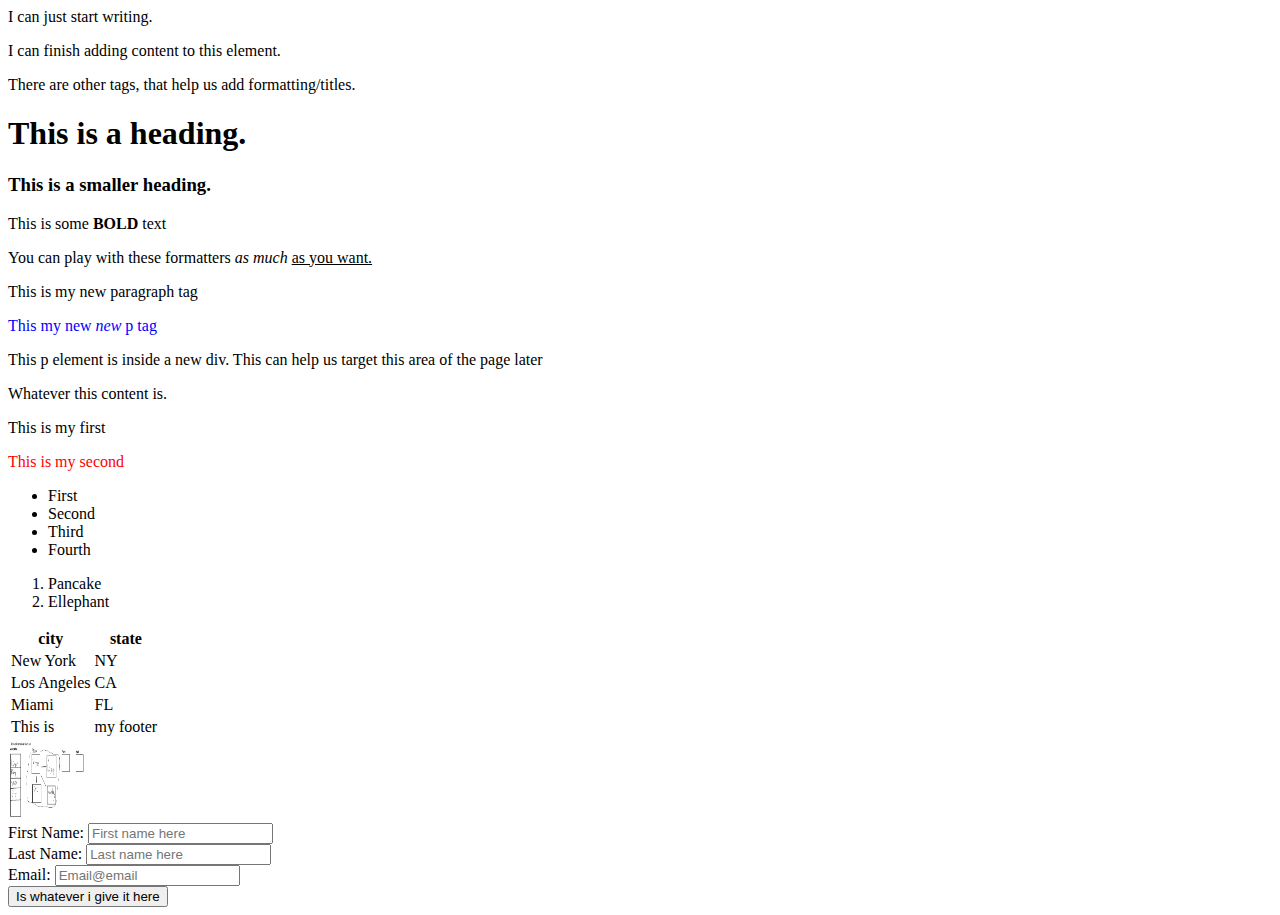
==== demos/WebDemos/practiceHTML.html @ e5ca3b72 "adding web stuff" ====
<!-- HTML - Hypertext Markup Language -->

<!DOCTYPE html> <!-- The DOCTYPE tag defines that this page should be read as HTML -->

<html lang="en"> 

<head> <!--This defines the metadata for the page-->
    <meta charset="UTF-8">
    <meta http-equiv="X-UA-Compatible" content="IE=edge">
    <meta name="viewport" content="width=device-width, initial-scale=1.0">
    <title>My New Title</title>
</head>

<!-- This body area contains the content we will see -->
<body>
    I can just start writing.

    <p>I can finish adding content to this element.</p>

    <p>There are other tags, that help us add formatting/titles.</p>

    <h1>This is a heading.</h1>
    <h3>This is a smaller heading.</h3>


    <p>This is some <b>BOLD</b> text</p>

    <p>You can play with these formatters <i>as much</i> <u>as you want.</u></p>


    <!-- Everything is an element. We use tags to declare them, we add content,
    and we use attributes to modify them. -->

    <p class="my class" title="my title">This is my new paragraph tag</p>
    <p class="my class" style="color:blue">This my new <i>new</i> p tag</p>        
    <!-- This p tag was given an attribute, "class" -->
    <!-- The global attributes are: class, id, style, title -->

    <!-- Class = Provides a way of classifying and grouping similar elements
    NOT unique. And can be shared with other elements in this file or others. -->
    
    <!-- id = this is a document wide identifier for an element. -->
    <!-- style = adds style directly to the element. -->
    <!-- title = used to add subtextual explanation to an element -->
    
    <div class="div1">
        <p>This p element is inside a new div. This can help us target this area of the page later</p>
        <div class="div2">
            <p>Whatever this content is.</p>
        </div>
    </div>

    <div class="div3">
        <p>This is my first</p>
        <p style="color:red">This is my second</p>
    </div>

    <!-- Lists can be unordered (ul) or ordered (ol) -->
    <!-- Inside of lists, the items are denoted with (li) tags. -->
    <div>
        <ul>
            <li>First</li>
            <li>Second</li>
            <li>Third</li>
            <li>Fourth</li>
        </ul>
    </div>

    <div>
        <ol>
            <li>Pancake</li>
            <li>Ellephant</li>
        </ol>
    </div>

    <table>
        <thead>
            <th>city</th>
            <th>state</th>
        </thead>
        <tbody>
            <tr>
                <td>New York</td>
                <td>NY</td>
            </tr>
            <tr>
                <td>Los Angeles</td>
                <td>CA</td>
            </tr>
            <tr>
                <td>Miami</td>
                <td>FL</td>
            </tr>
        </tbody>
        <tfoot>
            <tr>
                <td>This is</td>
                <td>my footer</td>
            </tr>
        </tfoot>
    </table>

    <!-- When you load in an image, it will default to it's true size. Which may be too large. -->
    <!-- We can use the height and width attributes to resize the image, to better fit. -->
    <!-- We can use "px" which sets the height and width with pixels. -->
    <!-- We can use "%" which scales the image based on a percentage of its original size-->
    <!-- We can use "vh" - viewport height, and "vw" viewport width. This will dynamically size the image
    based on the size of your browser window -->
    <img src="SoAjondrawing.png" alt="jons terrible drawing" width="80vw" height="80vh">

    <!-- The action attribute specifies WHERE the form is sent,
    the method specifies HOW it's sent. We can only do GET and POST through
    forms. -->
    <form action="/action_page.php" method="get">
        <label for="fname">First Name: </label> <!--The label is just that, a label for input-->
        <input type="text" id="fnameforcss" name="fname" placeholder="First name here">  
        <br> <!--This is just a line break-->
        <label for="lname">Last Name: </label>
        <!-- type: specifies the type of input to expect. -->
        <!-- id: just an internal selector-->
        <!-- name: this is what the field will be in the JSON/XML/etc that the form send
        to the endpoint for that input -->
        <input type="email" name="lname" id="lnameforcss" placeholder="Last name here">
        <br>
        <label for="email">Email:</label>
        <input type="email" name="email" id="email" placeholder="Email@email">
        <br>
        <input type="submit" value="Is whatever i give it here">
    </form>


</body>
</html>
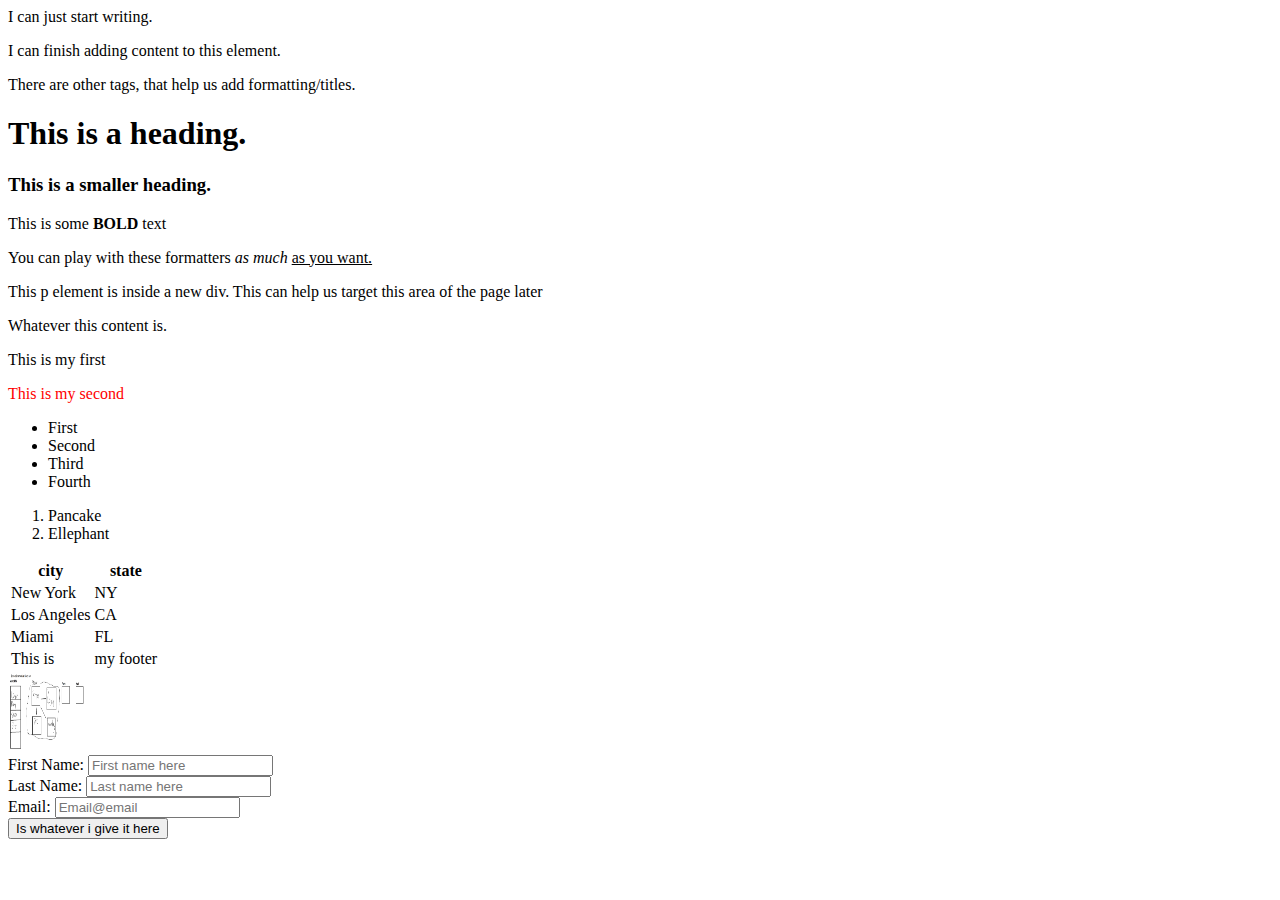
==== commit 668a0786: "JS stuff and JS PDFs" ====
--- a/demos/WebDemos/practiceHTML.html
+++ b/demos/WebDemos/practiceHTML.html
@@ -1,4 +1,6 @@
-<!-- HTML - Hypertext Markup Language -->
+<!-- HTML - Hypertext Markup Language
+Hello, this is jason :) -->
+<!-- Did anyone watch the new spideyverse trailer?? -->
 
 <!DOCTYPE html> <!-- The DOCTYPE tag defines that this page should be read as HTML -->
 
@@ -25,11 +27,13 @@
 
     <p>This is some <b>BOLD</b> text</p>
 
-    <p>You can play with these formatters <i>as much</i> <u>as you want.</u></p>
+    <p>You can play with these formatters <i>as much</i> <u>as you want.</u></p> 
 
 
     <!-- Everything is an element. We use tags to declare them, we add content,
-    and we use attributes to modify them. -->
+    and we use attributes to modify them. Hey B) this is pretty cool-->
+
+    <!-- I can add things and you guys can see them-No touch->
 
     <p class="my class" title="my title">This is my new paragraph tag</p>
     <p class="my class" style="color:blue">This my new <i>new</i> p tag</p>        
@@ -99,7 +103,7 @@
             </tr>
         </tfoot>
     </table>
-
+    
     <!-- When you load in an image, it will default to it's true size. Which may be too large. -->
     <!-- We can use the height and width attributes to resize the image, to better fit. -->
     <!-- We can use "px" which sets the height and width with pixels. -->
